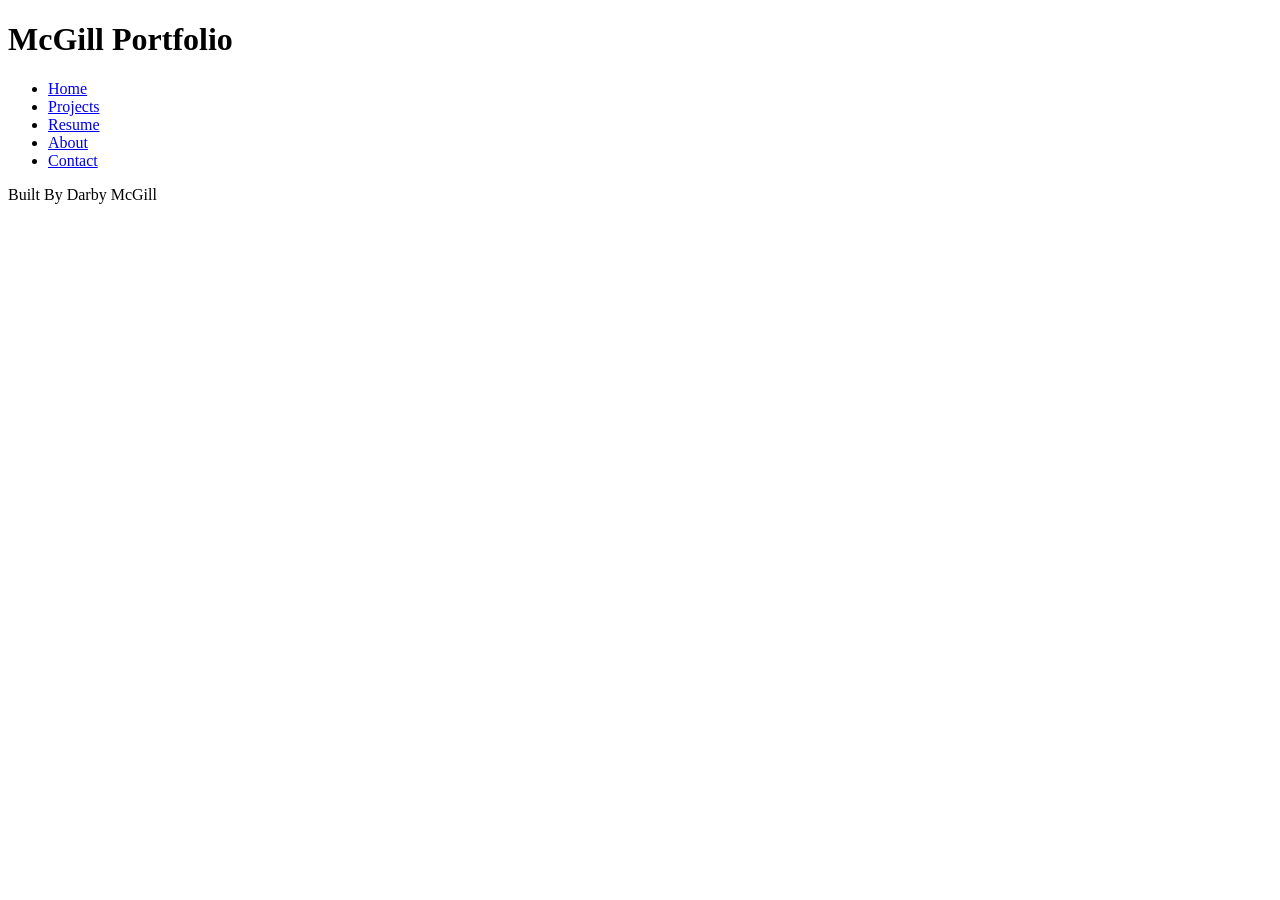
==== index.html @ b1c24f8e "html basics all the content necessary for the code-along" ====
<!DOCTYPE html>
<html lang="en">
<head>
    <meta charset="UTF-8">
    <meta name="viewport" content="width=device-width, initial-scale=1.0">
    <title>McGill Portfolio</title>
</head>
<body>
    <header>
        <h1>McGill Portfolio</h1>
    </header>
    <nav>
        <ul>
            <li><a href="index.html">Home</a></li>
            <li><a href="projects.html">Projects</a></li>
            <li><a href="resume.html">Resume</a></li>
            <li><a href="about.html">About</a></li>
            <li><a href="contact.html">Contact</a></li>
        </ul>
    </nav>
    <main>

    </main>
    <footer>
        <p>Built By Darby McGill</p>
    </footer>
</body>
</html>
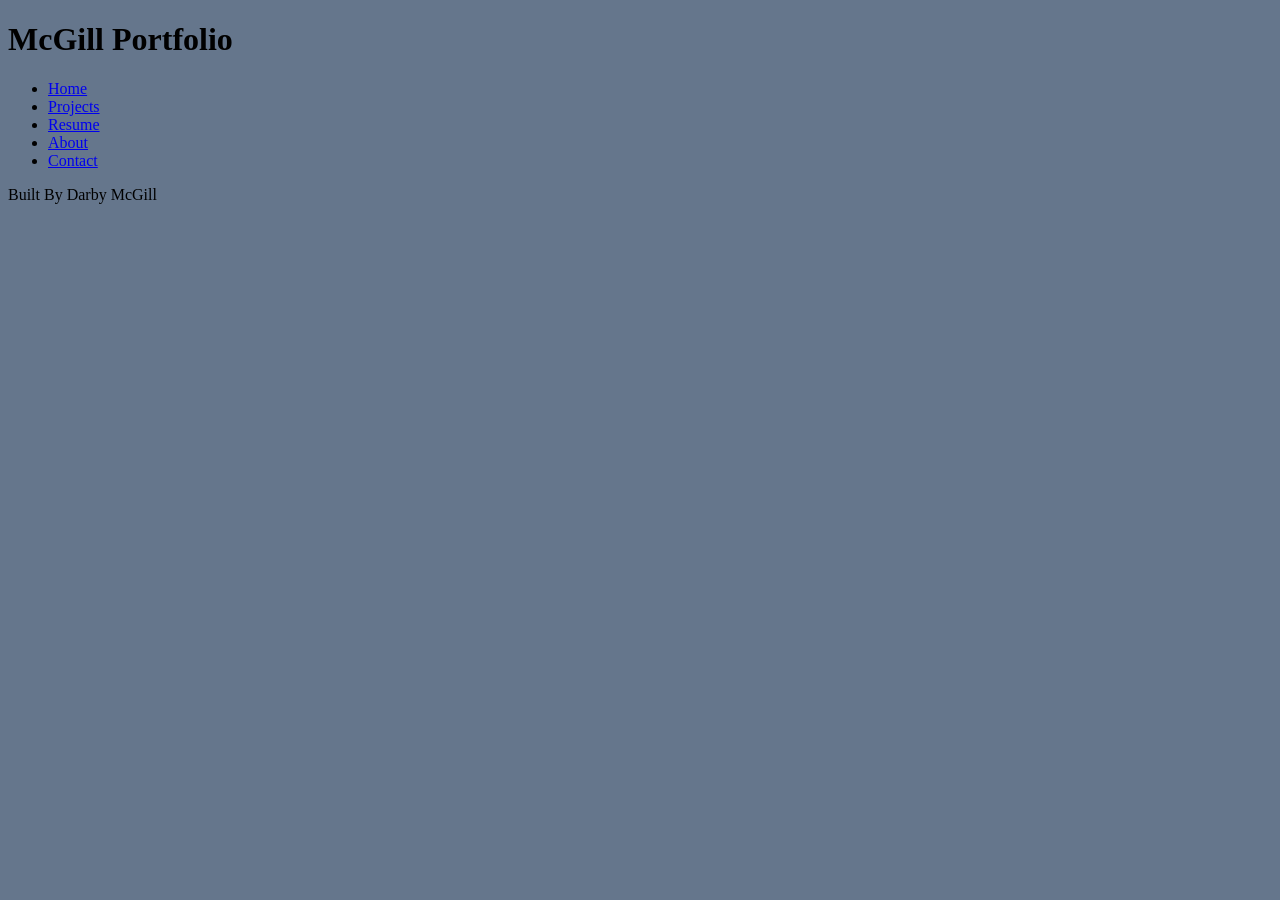
==== commit 9a038167: "finished code-along finished" ====
--- a/index.html
+++ b/index.html
@@ -3,6 +3,7 @@
 <head>
     <meta charset="UTF-8">
     <meta name="viewport" content="width=device-width, initial-scale=1.0">
+    <link rel="stylesheet" href="styles.css">
     <title>McGill Portfolio</title>
 </head>
 <body>
--- a/styles.css
+++ b/styles.css
@@ -0,0 +1,12 @@
+/*CSS by Darby McGill*/
+/*Color Palette
+DEEP BLACK = #05080D
+SLATE BLUE = #65768C
+STEEL BLUE = #263640
+BURNT ORANGE = #BF5B04
+EARTH = #733917
+*/
+/* Global (base) MOBILE FIRST)*/
+BODY{
+    BACKGROUND-COLOR:#65768C
+}
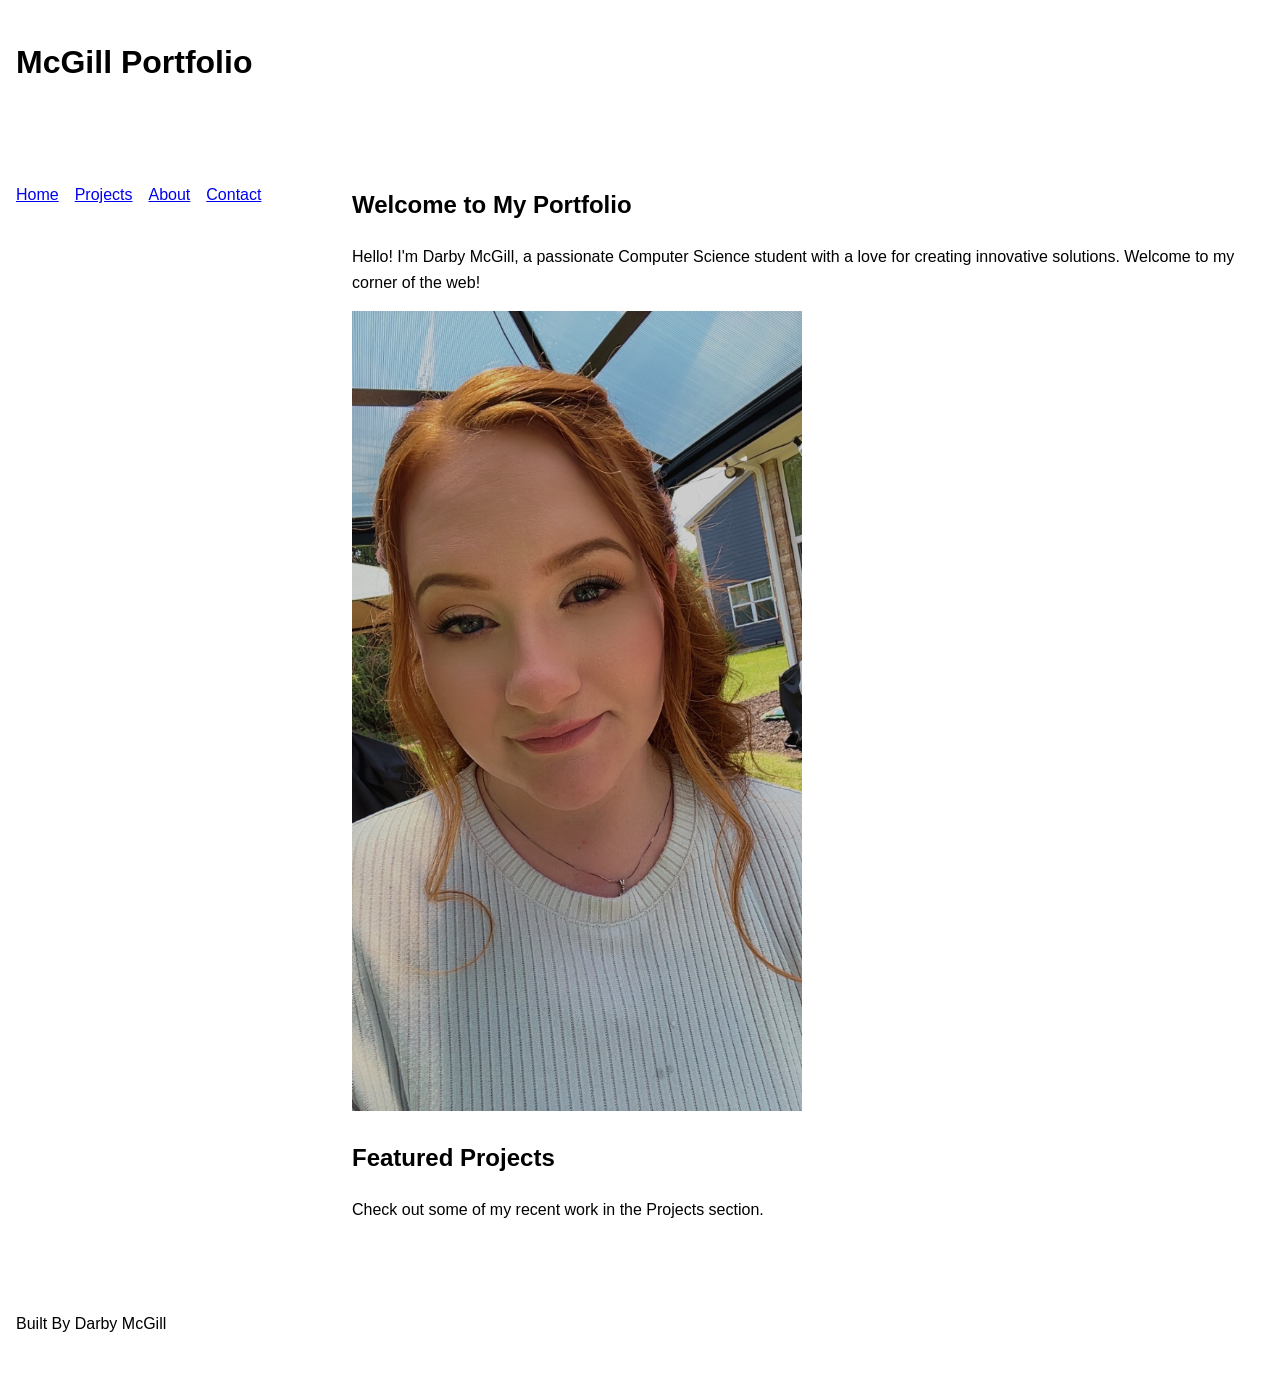
==== commit 0f832e8f: "html base and css start started css and begin build" ====
--- a/index.html
+++ b/index.html
@@ -14,13 +14,20 @@
         <ul>
             <li><a href="index.html">Home</a></li>
             <li><a href="projects.html">Projects</a></li>
-            <li><a href="resume.html">Resume</a></li>
             <li><a href="about.html">About</a></li>
             <li><a href="contact.html">Contact</a></li>
         </ul>
     </nav>
     <main>
-
+        <section>
+            <h2>Welcome to My Portfolio</h2>
+            <p>Hello! I'm Darby McGill, a passionate Computer Science student with a love for creating innovative solutions. Welcome to my corner of the web!</p>
+            <img src="20250703_190240713_iOS.jpg" alt="Photo of me, Darby McGill" width="450">    
+        </section>
+        <section>
+            <h2>Featured Projects</h2>
+            <p>Check out some of my recent work in the Projects section.</p>
+        </section>
     </main>
     <footer>
         <p>Built By Darby McGill</p>
--- a/styles.css
+++ b/styles.css
@@ -7,6 +7,46 @@
 EARTH = #733917
 */
 /* Global (base) MOBILE FIRST)*/
-BODY{
-    BACKGROUND-COLOR:#65768C
+body {
+  margin: 0;
+  font-family: Arial, sans-serif;
+  line-height: 1.6;
+  padding: 1rem;
+}
+
+header, nav, main, footer {
+  margin-bottom: 1.5rem;
+}
+
+nav ul {
+  display: flex;
+  gap: 1rem;
+  padding: 0;
+  list-style: none;
+}
+@media (min-width: 700px) {
+  body {
+    display: grid;
+    grid-template-columns: 1fr 3fr;
+    grid-template-areas:
+      "header header"
+      "nav main"
+      "footer footer";
+    gap: 2rem;
+  }
+
+  header { grid-area: header; }
+  nav { grid-area: nav; }
+  main { grid-area: main; }
+  footer { grid-area: footer; }
+}
+.project-grid {
+  display: grid;
+  gap: 1.5rem;
+}
+
+.project-card {
+  border: 1px solid #ccc;
+  padding: 1rem;
+  border-radius: 8px;
 }
